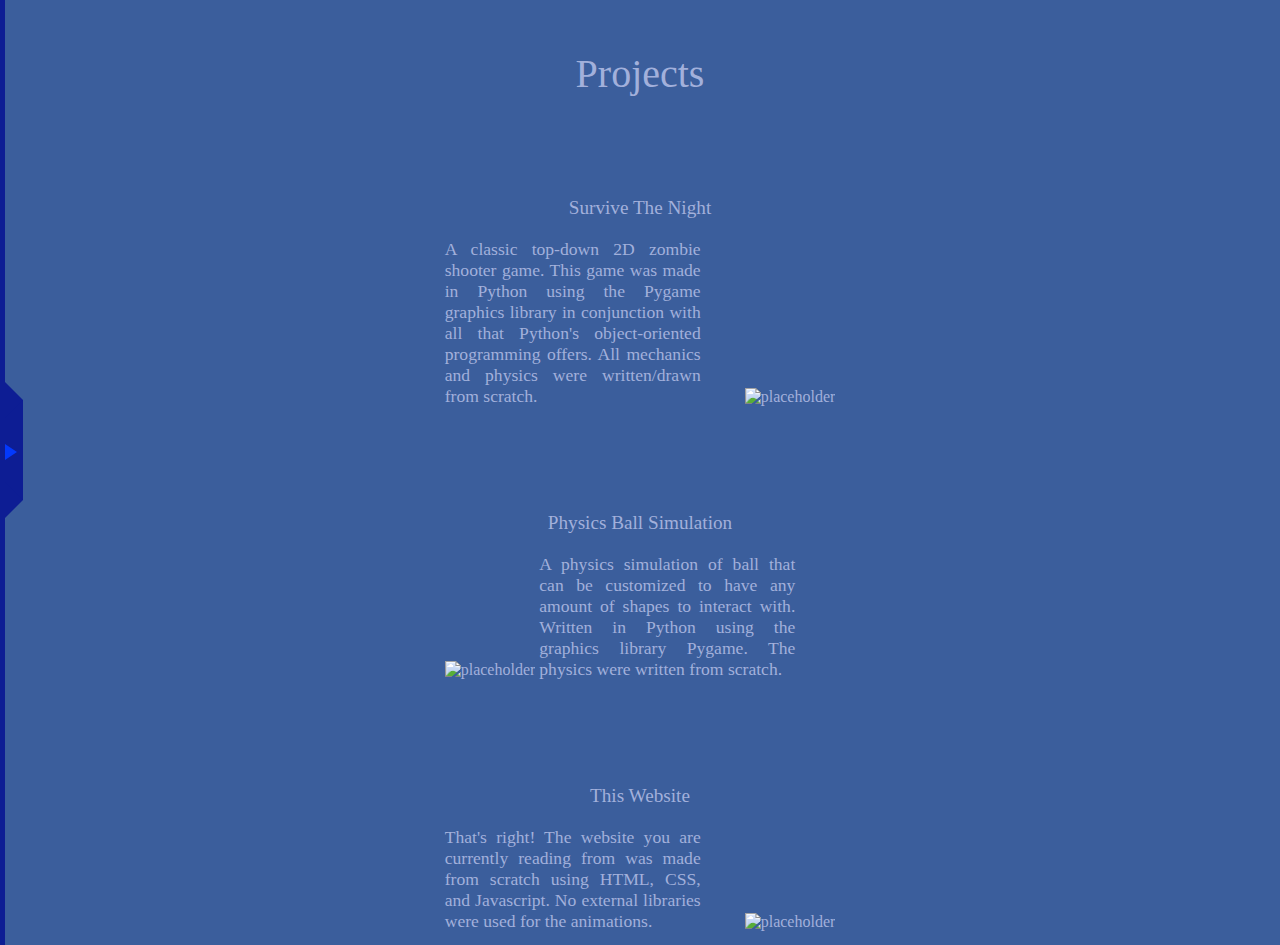
==== projects.html @ 08c94b84 "Added home link in sidebar and fixed text color" ====
<!DOCTYPE html>
<html lang="en">
<head>
    <meta charset="UTF-8">
    <title>Projects</title>
    <link rel="stylesheet" href="style-projects.css">
    <script rel="script" src="script.js"></script>
</head>
<body>

<div class="title">Projects</div>

<div id="open-sidebar-button">
    <button class="openSideBarRects" id="rectangle-main" onclick="openCloseSideBar()">
        <i id="little-triangle-on-button"></i>
        <i id="triangle-right-top"></i>
        <i id="triangle-right-down"></i>
    </button>
    <div class="openSideBarRects" id="rectangle-bar-1"></div>
    <div class="openSideBarRects" id="rectangle-bar-2"></div>
    <div id="sideBar">
        <a href="main.html" class="links"><div class="linksDiv">Home</div></a>
        <a href="projects.html" id="link-project"><div id="link-project-div">Projects</div></a>
        <a href="https://github.com/zhanc2" class="links"><div class="linksDiv">Github</div></a>
    </div>
</div>

<div class="projectsContainer">
    <div class="project">
        <div class="project-title">Survive The Night</div>
        <div class="project-content">
            <div class="project-text">A classic top-down 2D zombie shooter game. This game was made in Python using the Pygame graphics library in conjunction with all that Python's object-oriented programming offers. All mechanics and physics were written/drawn from scratch.</div>
            <img src="https://socialistmodernism.com/wp-content/uploads/2017/07/placeholder-image.png?w=640" alt="placeholder" width="300px" height="100px">
        </div>
    </div>
    <div class="project">
        <div class="project-title">Physics Ball Simulation</div>
        <div class="project-content">
            <img src="https://socialistmodernism.com/wp-content/uploads/2017/07/placeholder-image.png?w=640" alt="placeholder" width="300px" height="100px">
            <div class="project-text">A physics simulation of ball that can be customized to have any amount of shapes to interact with. Written in Python using the graphics library Pygame. The physics were written from scratch.</div>
        </div>
    </div>
    <div class="project">
        <div class="project-title">This Website</div>
        <div class="project-content">
            <div class="project-text">That's right! The website you are currently reading from was made from scratch using HTML, CSS, and Javascript. No external libraries were used for the animations.</div>
            <img src="https://socialistmodernism.com/wp-content/uploads/2017/07/placeholder-image.png?w=640" alt="placeholder" width="300px" height="100px">
        </div>
    </div>
</div>

</body>
</html>
---- style-projects.css ----
:root {
    --delay: 500ms;
    --duration: 800ms;
    --iterations: 1;
    --font: "Trebuchet MS";
}
body {
    background-color: rgb(59, 94, 156);
    height: 100%;
}


.title {
    text-align: center;
    font-family: var(--font);
    margin-top: 50px;
    font-size: 250%;
    color: rgb(162, 176, 219);
    animation: fadeIn linear 1s;
    margin-bottom: 30px;
}
#link-project {
    text-decoration: none;
}
#link-project-div {
    background-color: rgb(199, 202, 214);
    color: black;
    padding: 5px;
}
@keyframes fadeIn {
    0% {opacity: 0;}
    100% {opacity: 1;}
}
.projectsContainer {
    color: rgb(162, 176, 219);
}
.project {
    text-align: center;
    position: relative;
    font-family: var(--font);
}
.project-title {
    font-size: 120%;
    margin-bottom: 20px;
    margin-top: 100px;
}
.project-content {
    position: relative;
    height: 100%;
}
.project-text {
    position: relative;
    /*float: left;*/
    display: inline-block;
    /*margin-top: 5px;*/
    margin-bottom: 5px;
    margin-right: 40px;
    /*top: 0;*/
    width: 20vw;
    height: 100%;
    /*overflow-wrap: break-word;*/
    font-size: 110%;
    text-align: justify;
}

.linksDiv {
    padding: 5px;
    transition: 0.3s;
}
.linksDiv:hover {
    background-color: rgb(199, 202, 214);
    color: black;
}
.links {
    text-decoration: none;
    color: rgb(162, 176, 219);
    transition: 0.3s;
}

.openSideBarRects {
    background-color: rgb(13, 29, 148);
}
#little-triangle-on-button {
    position: absolute;
    left: 0;
    width: 0;
    height: 0;
    z-index: 1;
    bottom: 40px;
    border-top: 8px solid transparent;
    border-left: 12px solid rgb(3, 57, 252);
    border-bottom: 8px solid transparent;
}
#triangle-right-top {
    position: absolute;
    left: 0;
    bottom: 82px;
    border-top: 18px solid transparent;
    border-left: 18px solid rgb(13, 29, 148);
    border-bottom: 18px solid transparent;
}
#triangle-right-down {
    position: absolute;
    left: 0;
    top: 82px;
    border-top: 18px solid transparent;
    border-left: 18px solid rgb(13, 29, 148);
    border-bottom: 18px solid transparent;
}
#rectangle-main {
    position: relative;
    left: 5px;
    width: 18px;
    height: 100px;
    outline: none;
    cursor: pointer;
    border: none;
}
#rectangle-bar-1 {
    position: relative;
    bottom: 100%;
    width: 5px;
    height: 100%;
}
#rectangle-bar-2 {
    position: relative;
    bottom: 100%;
    width: 5px;
    height: 100%;
}
#open-sidebar-button {
    position: fixed;
    left: 0;
    top: calc(50% - 50px);
    height: 100%;
    transition: left 0.2s;
    z-index: 2;
}
#sideBar {
    position: absolute;
    overflow: hidden;
    top: calc(-50% + 50px);
    left: -200px;
    background-color: rgb(60, 61, 66);
    height: 100%;
    width: 200px;
    font-family: var(--font);
    font-size: 150%;
}
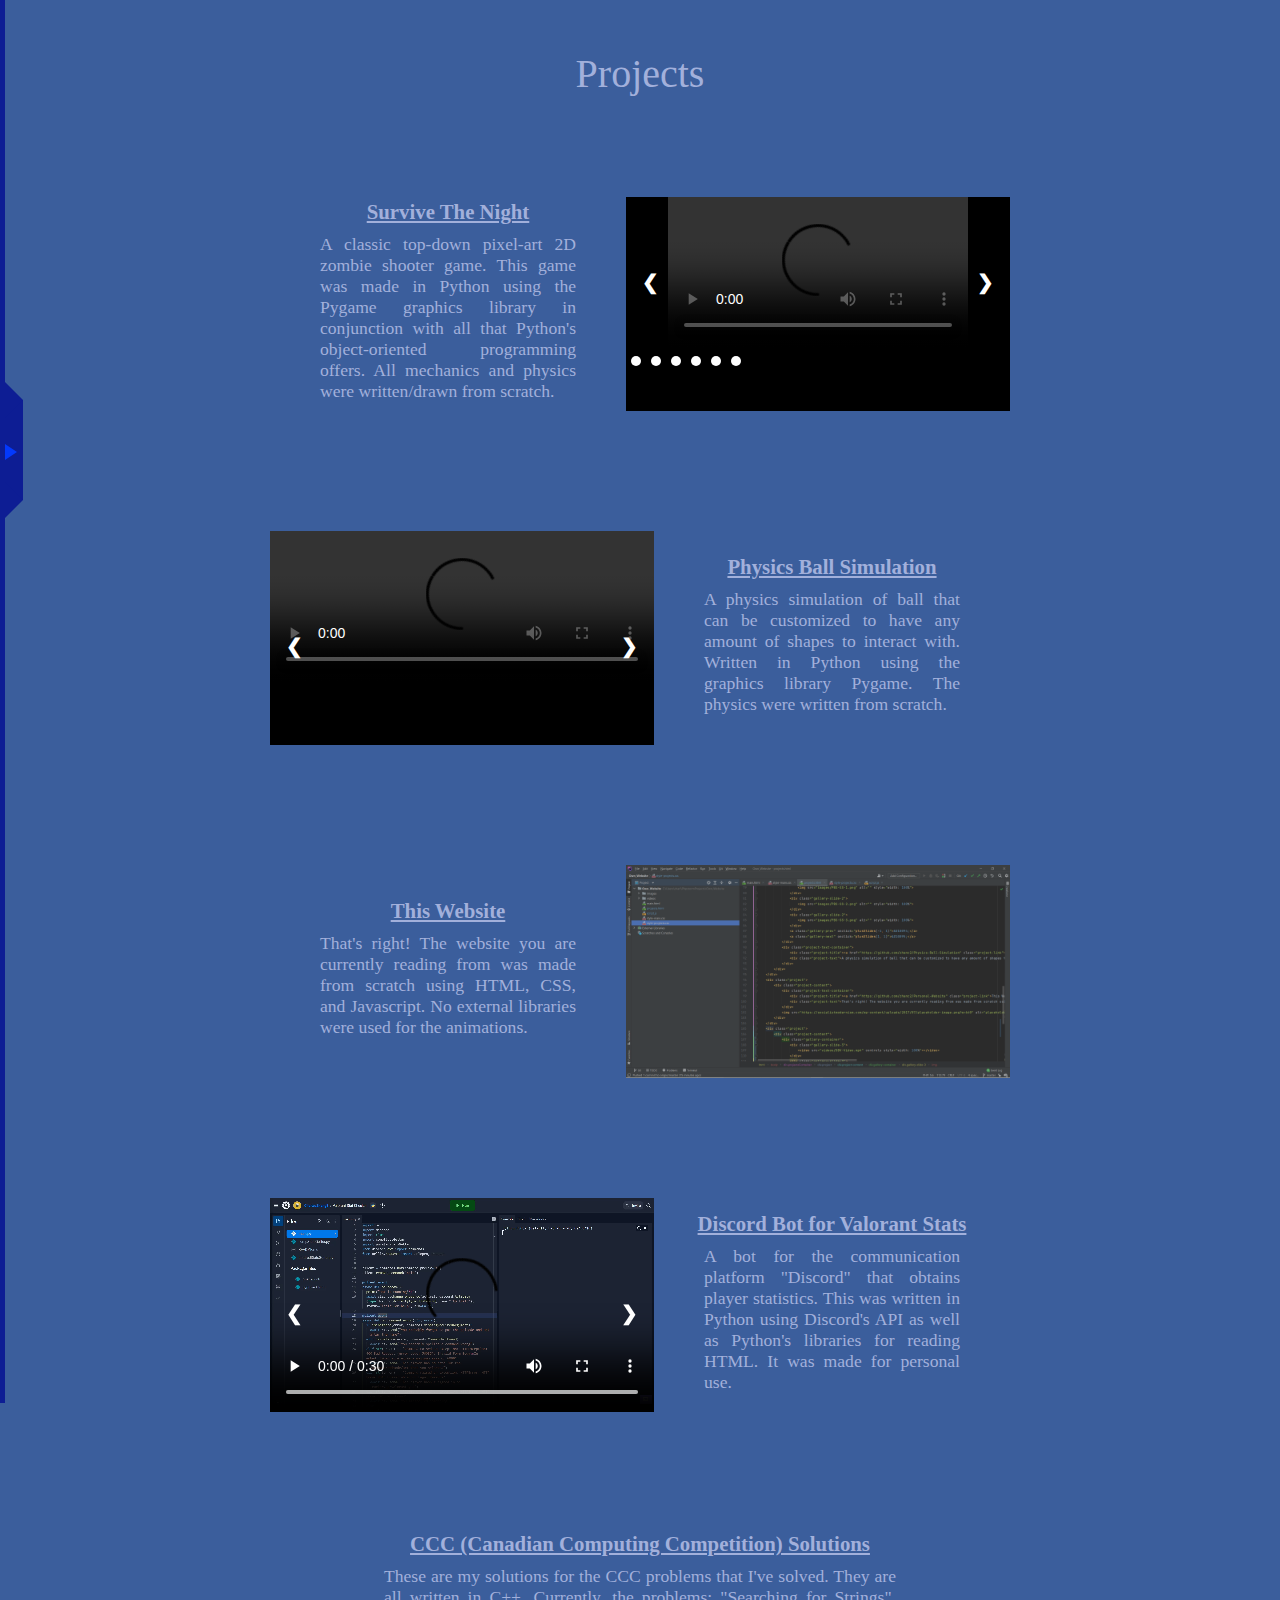
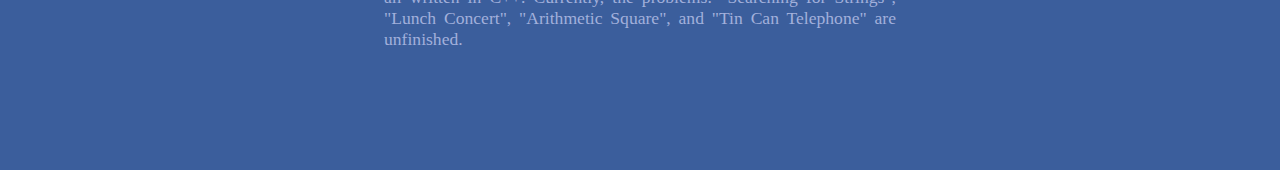
==== commit f8598abd: "Added images/videos for the last projects" ====
--- a/projects.html
+++ b/projects.html
@@ -6,7 +6,7 @@
     <link rel="stylesheet" href="style-projects.css">
     <script rel="script" src="script.js"></script>
 </head>
-<body>
+<body onload="onStart()">
 
 <div class="title">Projects</div>
 
@@ -27,25 +27,108 @@
 
 <div class="projectsContainer">
     <div class="project">
-        <div class="project-title">Survive The Night</div>
         <div class="project-content">
-            <div class="project-text">A classic top-down 2D zombie shooter game. This game was made in Python using the Pygame graphics library in conjunction with all that Python's object-oriented programming offers. All mechanics and physics were written/drawn from scratch.</div>
-            <img src="https://socialistmodernism.com/wp-content/uploads/2017/07/placeholder-image.png?w=640" alt="placeholder" width="300px" height="100px">
+            <div class="project-text-container">
+                <div class="project-title"><a href="https://github.com/zhanc2/Survive-The-Night" class="project-link">Survive The Night</a></div>
+                <div class="project-text">A classic top-down pixel-art 2D zombie shooter game. This game was made in Python using the Pygame graphics library in conjunction with all that Python's object-oriented programming offers. All mechanics and physics were written/drawn from scratch.</div>
+            </div>
+            <div class="gallery-container">
+                <div class="gallery-container-display">
+                    <div class="gallery-slide-1">
+                        <video src="videos/STN-Video-1.mp4" controls style="width: 100%"></video>
+                    </div>
+                    <div class="gallery-slide-1">
+                        <img src="images/STN-SS-1.png" alt="" style="width: 100%">
+                    </div>
+                    <div class="gallery-slide-1">
+                        <img src="images/STN-SS-2.png" alt="" style="width: 100%">
+                    </div>
+                    <div class="gallery-slide-1">
+                        <img src="images/STN-SS-3.png" alt="" style="width: 100%">
+                    </div>
+                    <div class="gallery-slide-1">
+                        <img src="images/STN-SS-4.png" alt="" style="width: 100%">
+                    </div>
+                    <div class="gallery-slide-1">
+                        <img src="images/STN-SS-5.png" alt="" style="width: 100%">
+                    </div>
+                    <a class="gallery-prev" onclick="plusSlides(-1, 0)">&#10094;</a>
+                    <a class="gallery-next" onclick="plusSlides(1, 0)">&#10095;</a>
+                </div>
+                <div class="bottom-row">
+                    <div class="little-circle"></div>
+                    <div class="little-circle"></div>
+                    <div class="little-circle"></div>
+                    <div class="little-circle"></div>
+                    <div class="little-circle"></div>
+                    <div class="little-circle"></div>
+                </div>
+            </div>
         </div>
     </div>
     <div class="project">
-        <div class="project-title">Physics Ball Simulation</div>
         <div class="project-content">
-            <img src="https://socialistmodernism.com/wp-content/uploads/2017/07/placeholder-image.png?w=640" alt="placeholder" width="300px" height="100px">
-            <div class="project-text">A physics simulation of ball that can be customized to have any amount of shapes to interact with. Written in Python using the graphics library Pygame. The physics were written from scratch.</div>
+            <div class="gallery-container">
+                <div class="gallery-slide-2">
+                    <video src="videos/PBS-Video-1.mp4" controls style="width: 100%"></video>
+                </div>
+                <div class="gallery-slide-2">
+                    <video src="videos/PBS-Video-2.mp4" controls style="width: 100%"></video>
+                </div>
+                <div class="gallery-slide-2">
+                    <img src="images/PBS-SS-1.png" alt="" style="width: 100%">
+                </div>
+                <div class="gallery-slide-2">
+                    <img src="images/PBS-SS-2.png" alt="" style="width: 100%">
+                </div>
+                <div class="gallery-slide-2">
+                    <img src="images/PBS-SS-3.png" alt="" style="width: 100%">
+                </div>
+                <a class="gallery-prev" onclick="plusSlides(-1, 1)">&#10094;</a>
+                <a class="gallery-next" onclick="plusSlides(1, 1)">&#10095;</a>
+            </div>
+            <div class="project-text-container">
+                <div class="project-title"><a href="https://github.com/zhanc2/Physics-Ball-Simulation" class="project-link">Physics Ball Simulation</a></div>
+                <div class="project-text">A physics simulation of ball that can be customized to have any amount of shapes to interact with. Written in Python using the graphics library Pygame. The physics were written from scratch.</div>
+            </div>
         </div>
     </div>
     <div class="project">
-        <div class="project-title">This Website</div>
         <div class="project-content">
-            <div class="project-text">That's right! The website you are currently reading from was made from scratch using HTML, CSS, and Javascript. No external libraries were used for the animations.</div>
-            <img src="https://socialistmodernism.com/wp-content/uploads/2017/07/placeholder-image.png?w=640" alt="placeholder" width="300px" height="100px">
+            <div class="project-text-container">
+                <div class="project-title"><a href="https://github.com/zhanc2/Personal-Website" class="project-link">This Website</a></div>
+                <div class="project-text">That's right! The website you are currently reading from was made from scratch using HTML, CSS, and Javascript. No external libraries were used for the animations.</div>
+            </div>
+            <img src="images/OW-SS.png" alt="placeholder" style="width: 30vw; height: 16.7vw">
         </div>
+    </div>
+    <div class="project">
+        <div class="project-content">
+            <div class="gallery-container">
+                <div class="gallery-slide-3">
+                    <video src="videos/DBV-Video.mp4" controls style="width: 100%"></video>
+                </div>
+                <div class="gallery-slide-3">
+                    <img src="images/DBV-SS-1.png" alt="" style="width: 100%">
+                </div>
+                <div class="gallery-slide-3">
+                    <img src="images/DBV-SS-2.png" alt="" style="width: 100%">
+                </div>
+                <div class="gallery-slide-3">
+                    <img src="images/DBV-SS-3.png" alt="" style="width: 100%">
+                </div>
+                <a class="gallery-prev" onclick="plusSlides(-1, 2)">&#10094;</a>
+                <a class="gallery-next" onclick="plusSlides(1, 2)">&#10095;</a>
+            </div>
+            <div class="project-text-container">
+                <div class="project-title"><a href="https://github.com/zhanc2/Valorant-Stat-Checker" class="project-link">Discord Bot for Valorant Stats</a></div>
+                <div class="project-text">A bot for the communication platform "Discord" that obtains player statistics. This was written in Python using Discord's API as well as Python's libraries for reading HTML. It was made for personal use.</div>
+            </div>
+        </div>
+    </div>
+    <div class="project">
+        <div class="project-title"><a href="https://github.com/zhanc2/CCC-Problems" class="project-link">CCC (Canadian Computing Competition) Solutions</a></div>
+        <div id="ccc-problems">These are my solutions for the CCC problems that I've solved. They are all written in C++. Currently, the problems: "Searching for Strings", "Lunch Concert", "Arithmetic Square", and "Tin Can Telephone" are unfinished.</div>
     </div>
 </div>
 
--- a/style-projects.css
+++ b/style-projects.css
@@ -17,7 +17,7 @@
     font-size: 250%;
     color: rgb(162, 176, 219);
     animation: fadeIn linear 1s;
-    margin-bottom: 30px;
+    margin-bottom: 100px;
 }
 #link-project {
     text-decoration: none;
@@ -31,6 +31,7 @@
     0% {opacity: 0;}
     100% {opacity: 1;}
 }
+
 .projectsContainer {
     color: rgb(162, 176, 219);
 }
@@ -38,29 +39,59 @@
     text-align: center;
     position: relative;
     font-family: var(--font);
+    margin-top: 20px;
+    margin-bottom: 120px;
 }
 .project-title {
-    font-size: 120%;
-    margin-bottom: 20px;
-    margin-top: 100px;
+    font-size: 130%;
+    margin-bottom: 10px;
+    font-weight: bold;
+}
+.project-link {
+    color: rgb(162, 176, 219);
+    text-underline: rgb(162, 176, 219);
+    transition: 0.2s;
+}
+.project-link:hover {
+    color: black;
 }
 .project-content {
     position: relative;
     height: 100%;
+    /*vertical-align: center;*/
+    display: flex;
+    align-items: center;
+    /*align-content: center;*/
+    /*horiz-align: center;*/
+    text-align: center;
+    justify-content: center;
+}
+.project-text-container {
 }
 .project-text {
     position: relative;
     /*float: left;*/
-    display: inline-block;
+    /*display: flex;*/
     /*margin-top: 5px;*/
     margin-bottom: 5px;
-    margin-right: 40px;
+    margin-left: 50px;
+    margin-right: 50px;
     /*top: 0;*/
     width: 20vw;
     height: 100%;
+    text-align: justify;
     /*overflow-wrap: break-word;*/
     font-size: 110%;
+    vertical-align: center;
+}
+#ccc-problems {
+    position: relative;
+    width: 40vw;
+    font-family: var(--font);
+    font-size: 110%;
     text-align: justify;
+    margin: 0 auto;
+
 }
 
 .linksDiv {
@@ -146,4 +177,62 @@
     width: 200px;
     font-family: var(--font);
     font-size: 150%;
+}
+
+.gallery-container {
+    position: relative;
+    width: 30vw;
+    height: 16.7vw;
+    overflow: hidden;
+    display: flex;
+    flex-direction: column;
+    background-color: black;
+    vertical-align: center;
+}
+.gallery-container-display {
+    position: relative;
+}
+.gallery-slide-1, .gallery-slide-2 {
+    display: none;
+    vertical-align: middle;
+}
+.gallery-prev, .gallery-next {
+    cursor: pointer;
+    position: absolute;
+    top: calc(50% - 20px);
+    width: auto;
+    padding: 16px;
+    /*margin-top: -50px;*/
+    color: white;
+    font-weight: bold;
+    font-size: 20px;
+    border-radius: 0 3px 3px 0;
+    user-select: none;
+}
+.gallery-next {
+    right: 0;
+    border-radius: 3px 0 0 3px;
+}
+.gallery-prev {
+    left: 0;
+}
+.gallery-prev:hover,
+.gallery-next:hover {
+    background-color: rgba(0, 0, 0, 0.8);
+}
+.bottom-row {
+    display: flex;
+    /*position: absolute;*/
+    /*top: 100%;*/
+    top: 50%;
+    z-index: 10;
+}
+.little-circle {
+    height: 10px;
+    width: 10px;
+    color: white;
+    background-color: white;
+    border-radius: 50%;
+    margin: 5px;
+    z-index: 10;
 }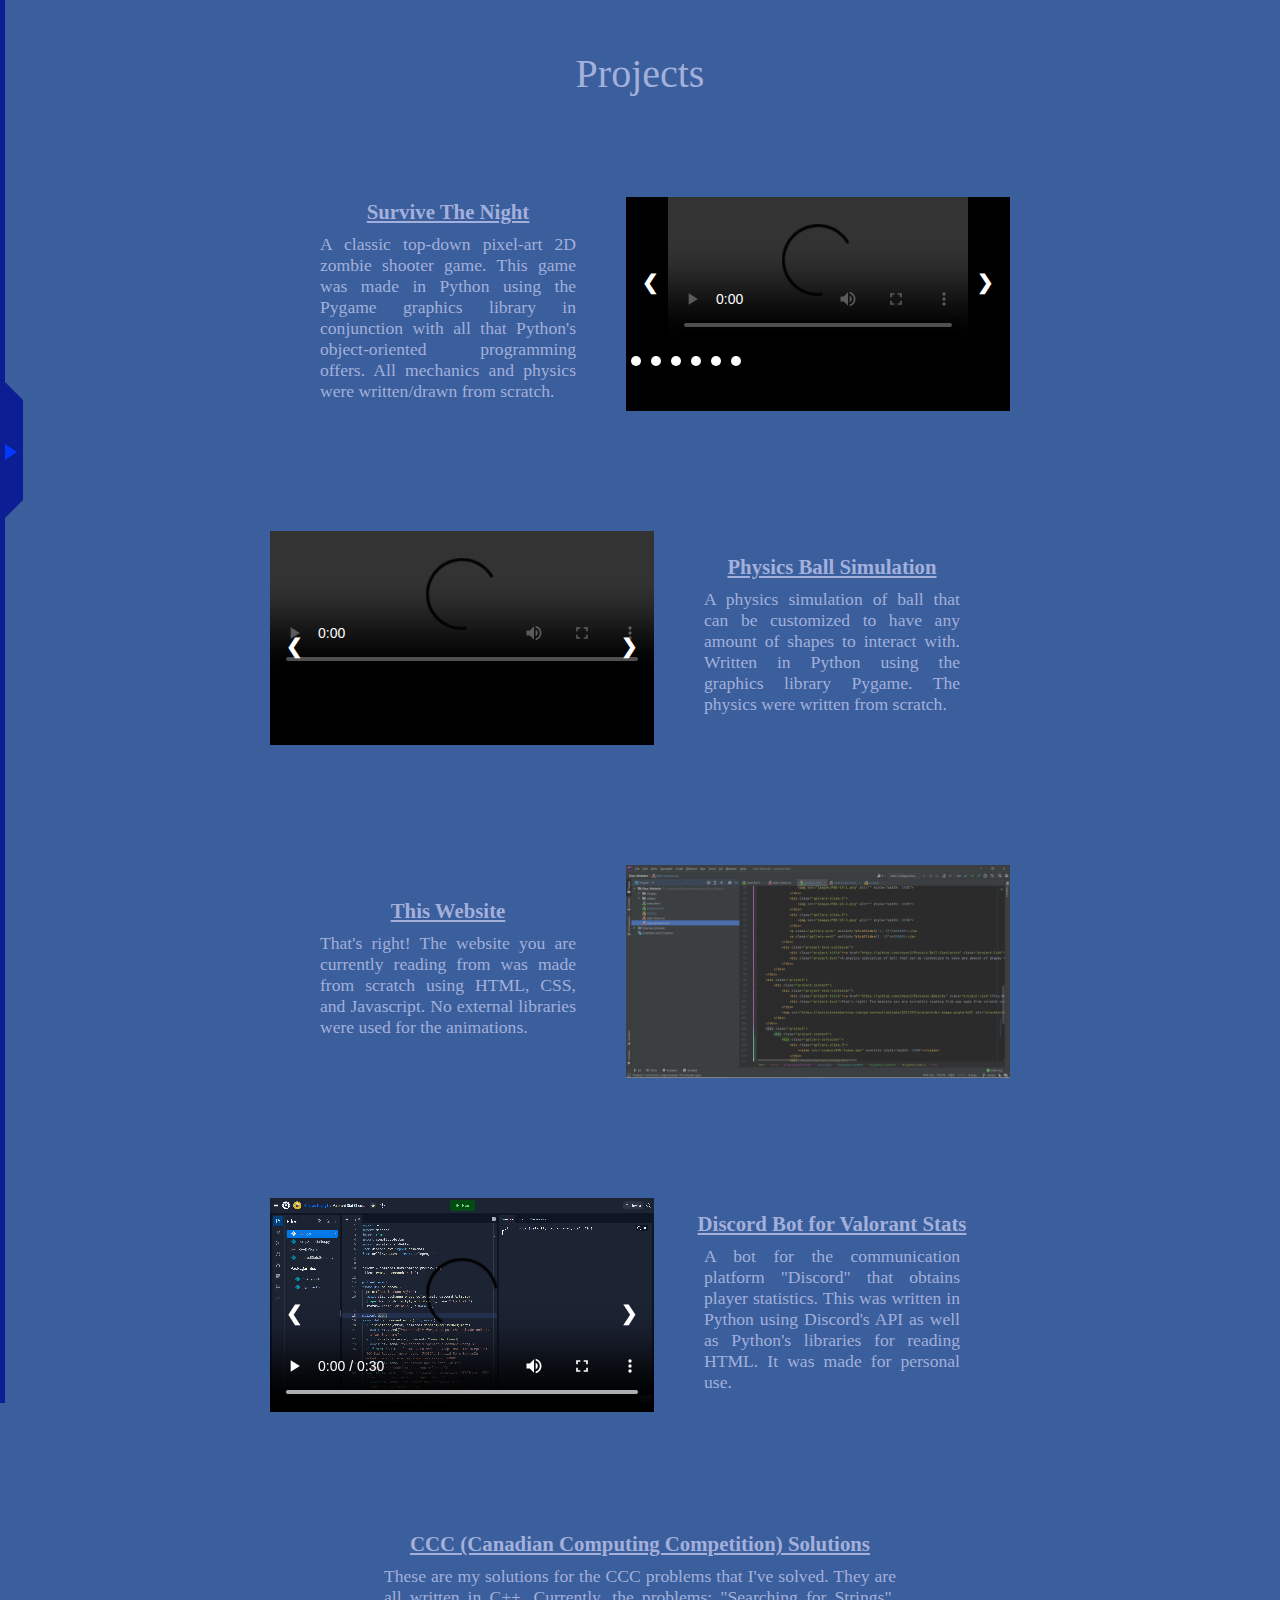
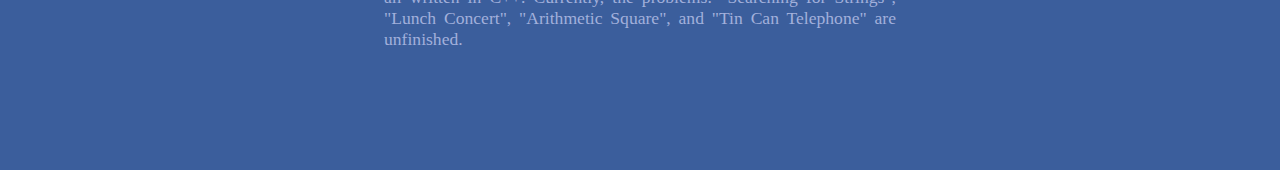
==== commit c7b04306: "Fixed conflicts" ====
--- a/projects.html
+++ b/projects.html
@@ -19,7 +19,7 @@
     <div class="openSideBarRects" id="rectangle-bar-1"></div>
     <div class="openSideBarRects" id="rectangle-bar-2"></div>
     <div id="sideBar">
-        <a href="main.html" class="links"><div class="linksDiv">Home</div></a>
+        <a href="index.html" class="links"><div class="linksDiv">Home</div></a>
         <a href="projects.html" id="link-project"><div id="link-project-div">Projects</div></a>
         <a href="https://github.com/zhanc2" class="links"><div class="linksDiv">Github</div></a>
     </div>
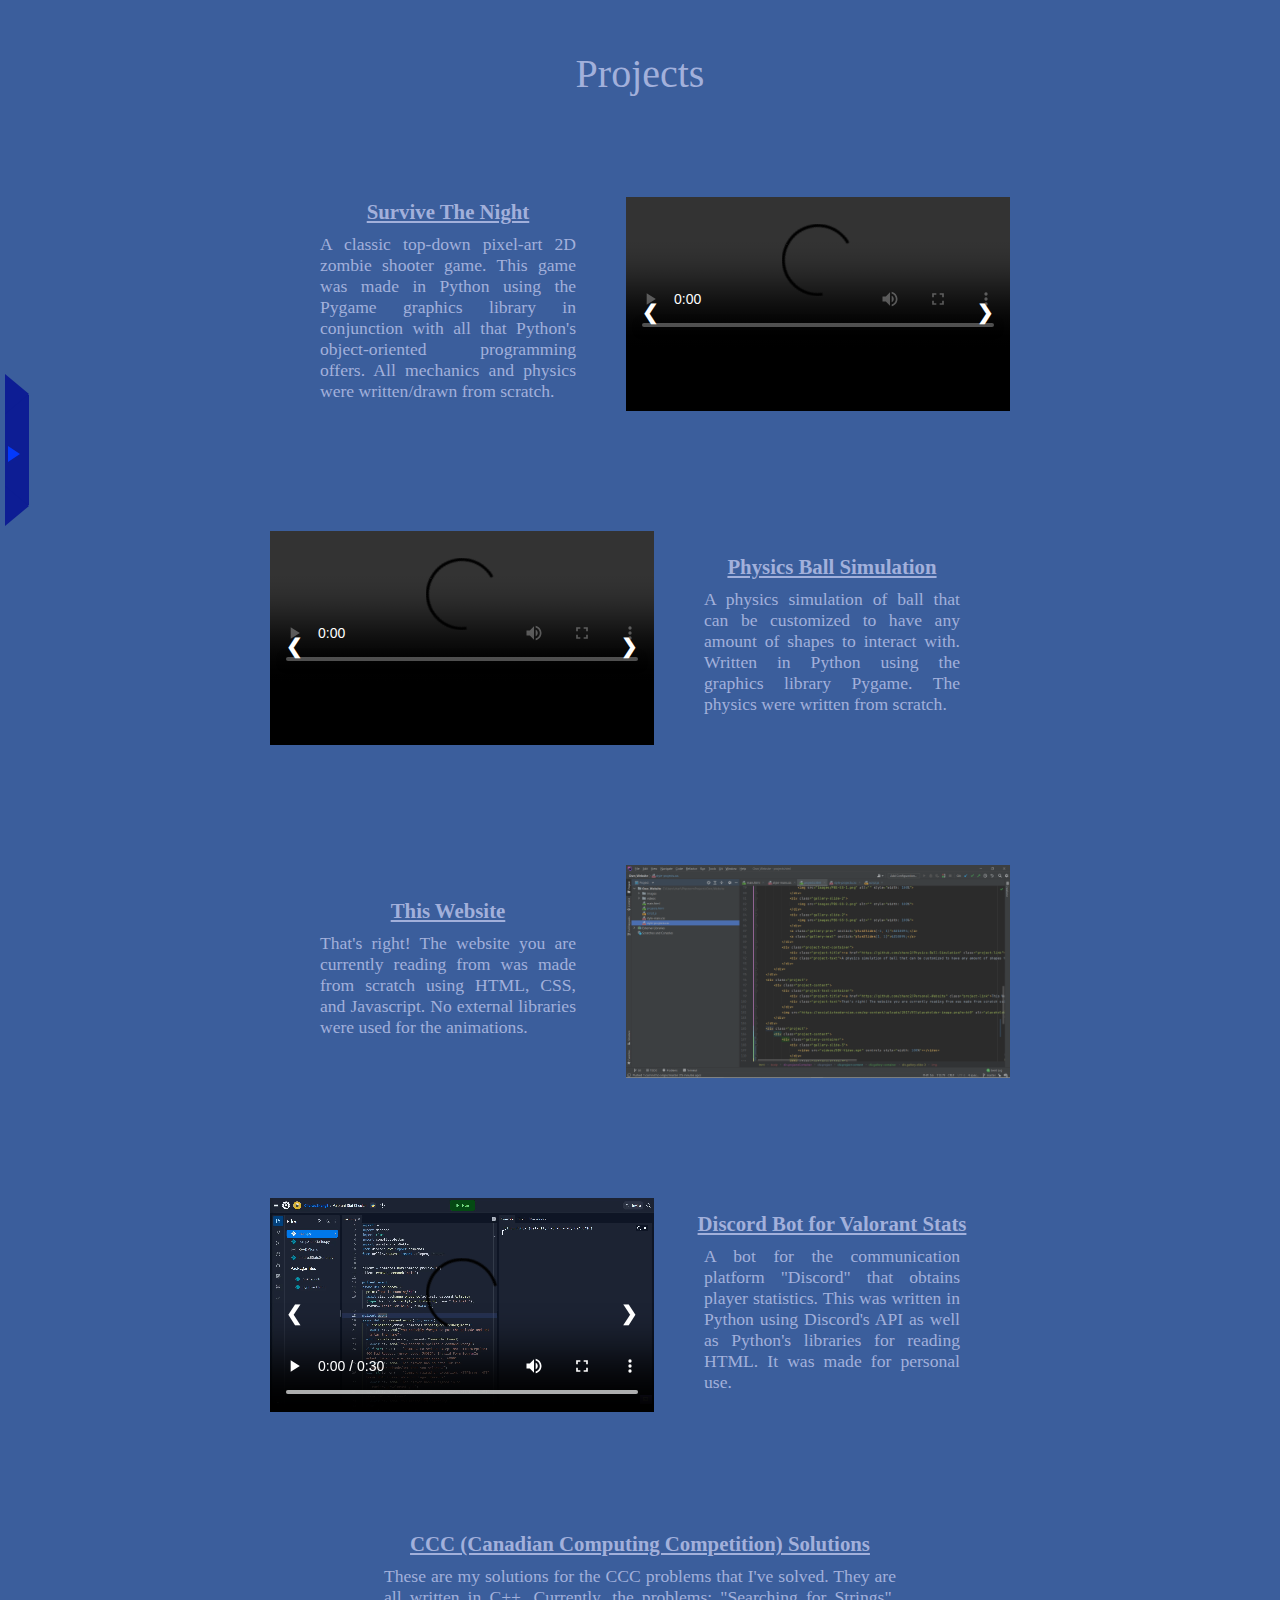
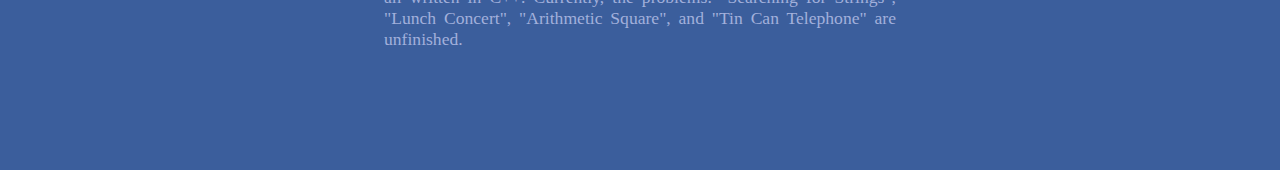
==== commit 4b457d16: "Added background image (placeholder until further notice) and picture of self and increased the size" ====
--- a/projects.html
+++ b/projects.html
@@ -33,7 +33,7 @@
                 <div class="project-text">A classic top-down pixel-art 2D zombie shooter game. This game was made in Python using the Pygame graphics library in conjunction with all that Python's object-oriented programming offers. All mechanics and physics were written/drawn from scratch.</div>
             </div>
             <div class="gallery-container">
-                <div class="gallery-container-display">
+<!--                <div class="gallery-container-display">-->
                     <div class="gallery-slide-1">
                         <video src="videos/STN-Video-1.mp4" controls style="width: 100%"></video>
                     </div>
@@ -54,15 +54,15 @@
                     </div>
                     <a class="gallery-prev" onclick="plusSlides(-1, 0)">&#10094;</a>
                     <a class="gallery-next" onclick="plusSlides(1, 0)">&#10095;</a>
-                </div>
-                <div class="bottom-row">
-                    <div class="little-circle"></div>
-                    <div class="little-circle"></div>
-                    <div class="little-circle"></div>
-                    <div class="little-circle"></div>
-                    <div class="little-circle"></div>
-                    <div class="little-circle"></div>
-                </div>
+<!--                </div>-->
+<!--                <div class="bottom-row">-->
+<!--                    <div class="little-circle"></div>-->
+<!--                    <div class="little-circle"></div>-->
+<!--                    <div class="little-circle"></div>-->
+<!--                    <div class="little-circle"></div>-->
+<!--                    <div class="little-circle"></div>-->
+<!--                    <div class="little-circle"></div>-->
+<!--                </div>-->
             </div>
         </div>
     </div>
--- a/style-projects.css
+++ b/style-projects.css
@@ -113,11 +113,11 @@
 }
 #little-triangle-on-button {
     position: absolute;
-    left: 0;
+    left: 3px;
     width: 0;
     height: 0;
     z-index: 1;
-    bottom: 40px;
+    top: calc(50% - 4px);
     border-top: 8px solid transparent;
     border-left: 12px solid rgb(3, 57, 252);
     border-bottom: 8px solid transparent;
@@ -125,44 +125,39 @@
 #triangle-right-top {
     position: absolute;
     left: 0;
-    bottom: 82px;
-    border-top: 18px solid transparent;
-    border-left: 18px solid rgb(13, 29, 148);
-    border-bottom: 18px solid transparent;
+    bottom: 91px;
+    border-top: 20px solid transparent;
+    border-left: 24px solid rgb(13, 29, 148);
+    border-bottom: 20px solid transparent;
 }
 #triangle-right-down {
     position: absolute;
     left: 0;
-    top: 82px;
-    border-top: 18px solid transparent;
-    border-left: 18px solid rgb(13, 29, 148);
-    border-bottom: 18px solid transparent;
+    top: 91px;
+    border-top: 20px solid transparent;
+    border-left: 24px solid rgb(13, 29, 148);
+    border-bottom: 20px solid transparent;
 }
 #rectangle-main {
     position: relative;
     left: 5px;
-    width: 18px;
-    height: 100px;
+    width: 24px;
+    height: 110px;
     outline: none;
     cursor: pointer;
     border: none;
 }
-#rectangle-bar-1 {
+.rectangle-bar {
     position: relative;
     bottom: 100%;
-    width: 5px;
-    height: 100%;
-}
-#rectangle-bar-2 {
-    position: relative;
-    bottom: 100%;
-    width: 5px;
-    height: 100%;
+    width: 8px;
+    height: 100%;
+    cursor: pointer;
 }
 #open-sidebar-button {
     position: fixed;
     left: 0;
-    top: calc(50% - 50px);
+    top: calc(50% - 55px);
     height: 100%;
     transition: left 0.2s;
     z-index: 2;
